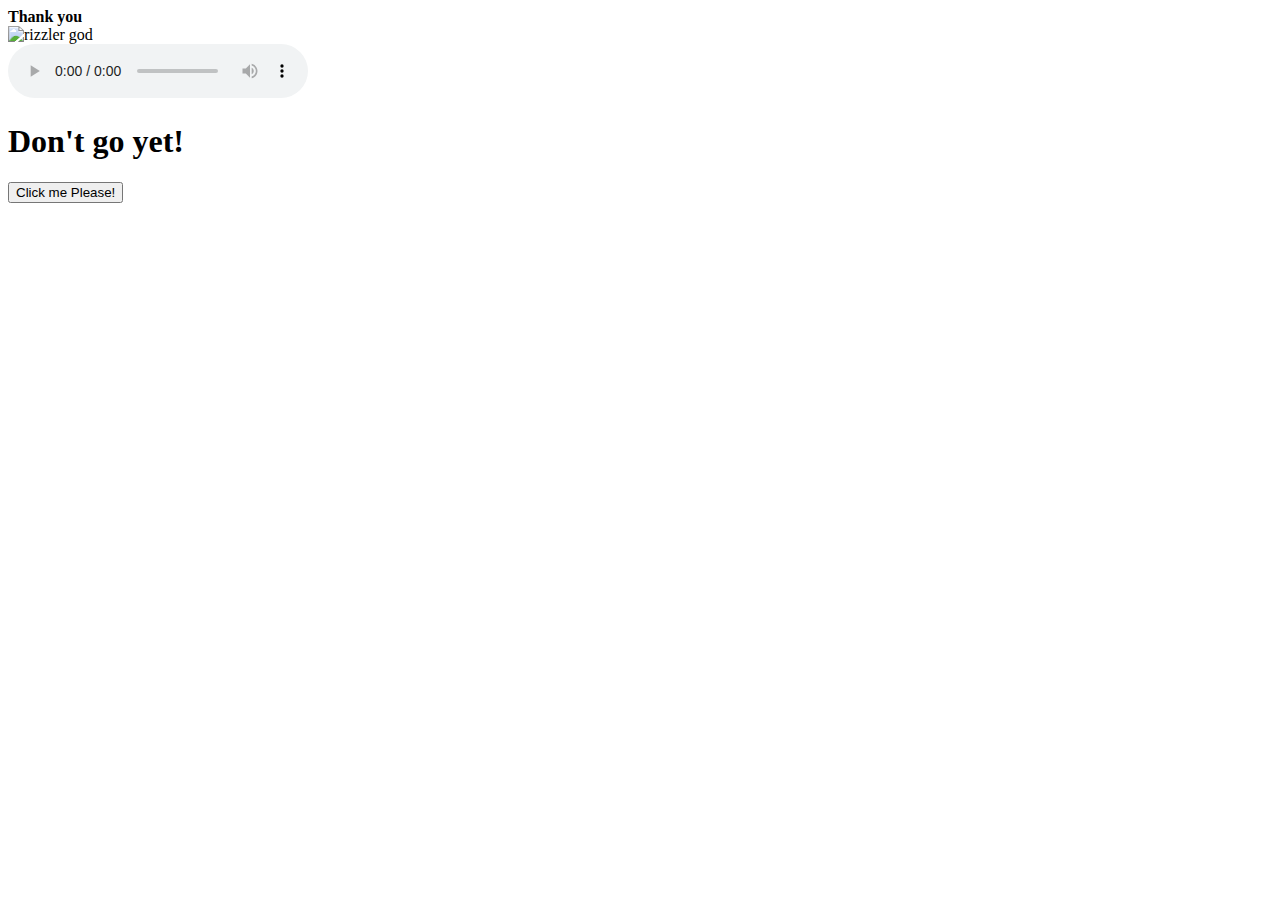
==== thankyou.html @ d452e1eb "Update thankyou.html" ====
<!DOCTYPE html>
<html lang="en">
  <head>
    <meta charset="UTF-8" />
    <meta name="viewport" content="width=device-width, initial-scale=1.0" />
    <title>Thank you</title>
    <link rel="stylesheet" href="css/lastpage.css" />
  </head>
  <body>
    <div id="thankyou"><b>Thank you</b></div>

    <img id="rizz" src="rizz.gif" alt="rizzler god" class="responsive" />
    <br />
    <audio controls autoplay loop>
      <source src="congratulations.mp3" type="audio/mpeg" />
      Your browser does not support the audio element.
    </audio>
    <h1>Don't go yet!</h1>
    <button class="button" onclick="location.href='date.html'">
      Click me Please!
    </button>
  </body>
</html>
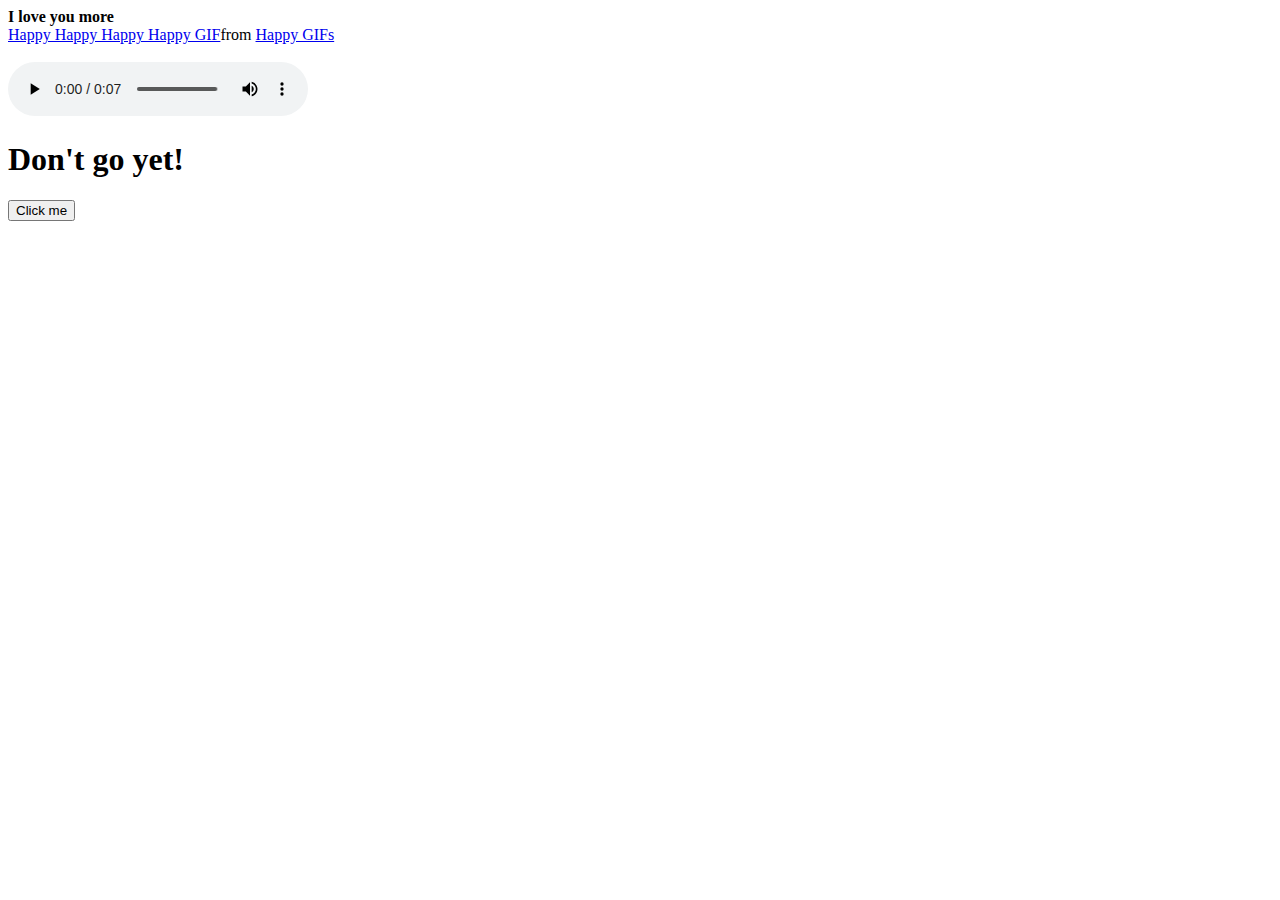
==== commit 8e51d84c: "new push" ====
--- a/thankyou.html
+++ b/thankyou.html
@@ -3,21 +3,21 @@
   <head>
     <meta charset="UTF-8" />
     <meta name="viewport" content="width=device-width, initial-scale=1.0" />
-    <title>Thank you</title>
+    <title>I love you more</title>
     <link rel="stylesheet" href="css/lastpage.css" />
   </head>
   <body>
-    <div id="thankyou"><b>Thank you</b></div>
-
-    <img id="rizz" src="rizz.gif" alt="rizzler god" class="responsive" />
+    <div id="thankyou"><b>I love you more</b></div>
+    <div class="tenor-gif-embed" data-postid="716006509349864265" data-share-method="host" data-aspect-ratio="0.843373" data-width="50%"><a href="https://tenor.com/view/happy-happy-happy-happy-happy-cat-happy-dancing-cat-gif-716006509349864265" id="rizz" class="responsive">Happy Happy Happy Happy GIF</a>from <a href="https://tenor.com/search/happy-gifs">Happy GIFs</a></div> <script type="text/javascript" async src="https://tenor.com/embed.js"></script>
+    <!--<img id="rizz" src="rizz.gif" alt="rizzler god" class="responsive" />-->
     <br />
     <audio controls autoplay loop>
-      <source src="congratulations.mp3" type="audio/mpeg" />
+      <source src="happy-happy-happy-meme-made-with-Voicemod.mp3" type="audio/mpeg" />
       Your browser does not support the audio element.
     </audio>
     <h1>Don't go yet!</h1>
     <button class="button" onclick="location.href='date.html'">
-      Click me Please!
+      Click me
     </button>
   </body>
 </html>
